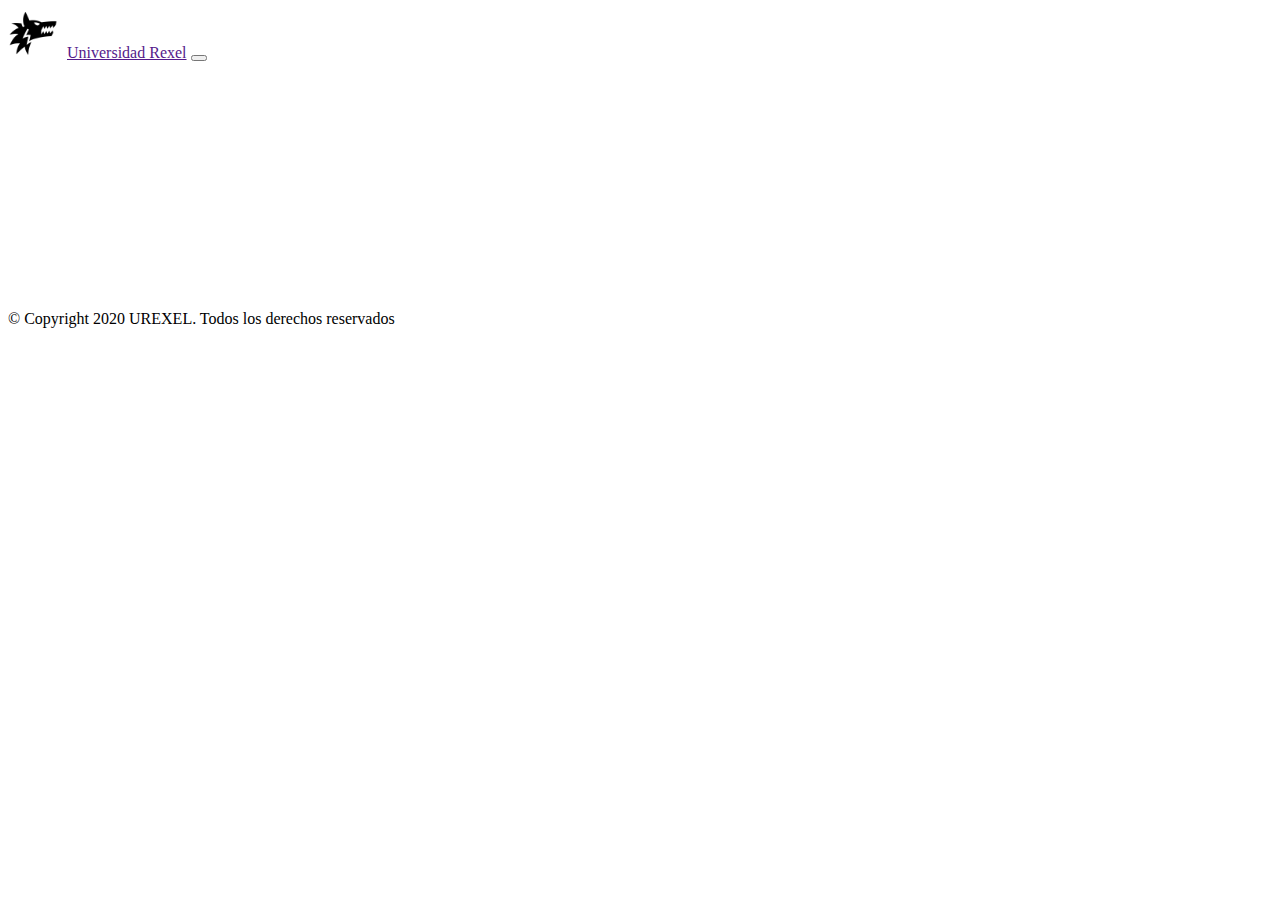
==== about.html @ 56ec2f02 "se hizo el login docentes" ====
<!DOCTYPE html>
<html lang="en">
<head>
    <meta charset="UTF-8">
    <meta name="viewport" content="width=device-width, initial-scale=1.0">
    <!--bootstrap-->

    <link rel="stylesheet" href="https://stackpath.bootstrapcdn.com/bootstrap/4.5.0/css/bootstrap.min.css" integrity="sha384-9aIt2nRpC12Uk9gS9baDl411NQApFmC26EwAOH8WgZl5MYYxFfc+NcPb1dKGj7Sk" crossorigin="anonymous">
    <!--css-->
    <link rel="stylesheet" href="static/css/index.css">
    <title>Inicio</title>
</head>

<div class="container">
    <div class="navbar navbar-expand-sm navbar-dark bg-primary fixed-top" id="navi">
        <div class="container">
            <a href="" class="navbar-left"><img src="static/img/logo_wolf.ico" alt="" style="max-width: 50px; padding-right: 5px;"></a>
            <a href="" class="navbar-brand">Universidad Rexel</a>
            <button type="button" class="navbar-toggler" data-toggle="collapse" data-target="#navbarCollapse"><span class="navbar-toggler-icon"></span></button>
            <div class="collapse navbar-collapse" id="navbarCollapse">
                <ul class="navbar-nav ml-auto"></ul>
                    <li class="nav-item"><a href="index.html" class="nav-link">Home</a></li>
                    <li class="nav-item"><a href="admision.html" class="nav-link">Admisión</a></li>
                    <li class="nav-item dropdown"><a href="#" class="nav-link dropdown-toggle" role="button" data-toggle="dropdown" aria-haspopup="true" aria-expanded="false">Facultades</a>
                        <div class="dropdown-menu dropdown-menu-right " aria-labelledby="navbarDropdown">
                            <a class="dropdown-item " href="#">Ingeniería</a>
                            <a class="dropdown-item " href="#">Humanidades</a>
                            <a class="dropdown-item " href="#">Administración y economía</a>
                            <a class="dropdown-item " href="#">Construcción y planificación civil</a>
                            <a class="dropdown-item " href="#">Ciencias naturales y matemática</a>
                          </div>
                    </li>
                    <li class="nav-item"><a href="pregrado.html" class="nav-link">Pregrado</a></li>
                    <li class="nav-item"><a href="postgrado.html" class="nav-link">Postgrado</a></li>
                    <li class="nav-item"><a href="login_alumnos.php" class="nav-link">Alumnos</a></li>
                    <li class="nav-item"><a href="docentes_login.php" class="nav-link">Docentes</a></li>
                    <li class="nav-item"><a href="about.html" class="nav-link">Acerca de</a></li>
                    <li class="nav-item"><a href="contacto.html" class="nav-link">Contacto</a></li>
            </div>
        </div>
    </div>
</div>
<body>
    
     
    
      
    <!-- JS, Popper.js, and jQuery -->
    <script src="https://code.jquery.com/jquery-3.5.1.slim.min.js" integrity="sha384-DfXdz2htPH0lsSSs5nCTpuj/zy4C+OGpamoFVy38MVBnE+IbbVYUew+OrCXaRkfj" crossorigin="anonymous"></script>
    <script src="https://cdn.jsdelivr.net/npm/popper.js@1.16.0/dist/umd/popper.min.js" integrity="sha384-Q6E9RHvbIyZFJoft+2mJbHaEWldlvI9IOYy5n3zV9zzTtmI3UksdQRVvoxMfooAo" crossorigin="anonymous"></script>
    <script src="https://stackpath.bootstrapcdn.com/bootstrap/4.5.0/js/bootstrap.min.js" integrity="sha384-OgVRvuATP1z7JjHLkuOU7Xw704+h835Lr+6QL9UvYjZE3Ipu6Tp75j7Bh/kR0JKI" crossorigin="anonymous"></script>
</body>
<br>
<br>
<footer class="bg-primary align-bottom">
    <div class="container">
        <div class="row">
            <div class="col-md-12 p-5">
                <!--footer bottom-->
                <p class="text-center">&copy; Copyright 2020 UREXEL. Todos los derechos reservados </p>
                <a href="https://www.github.com/dargor980/web_frontend_intranet"><img src="static/img/redes-sociales.svg" style="width: 30px;height: 30px; display: block;margin: auto;"></a>
            </div>
        </div>
    </div>
</footer>
</html>
---- static/css/index.css ----
li {
    list-style: none;
    
}
 li a{
     text-decoration: none;
     color: white;
 }

li:hover{
    color: white;
    background-color: skyblue;
}

main{
    padding-top: 5%;
}

#principal{
    background-color: gray;
    padding: 30px 30px 30px 30px;
}
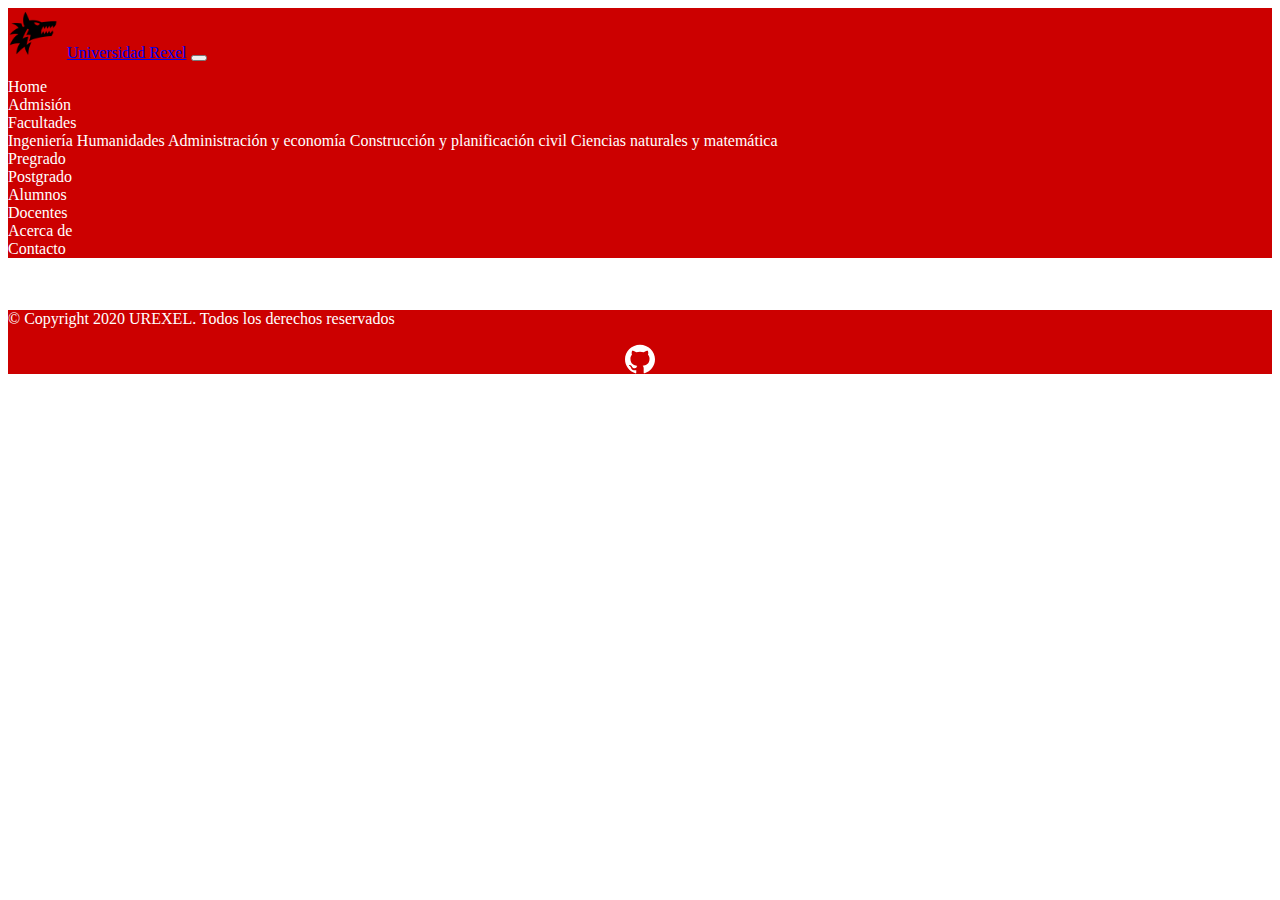
==== commit 3a598745: "cosas varias" ====
--- a/about.html
+++ b/about.html
@@ -12,10 +12,10 @@
 </head>
 
 <div class="container">
-    <div class="navbar navbar-expand-sm navbar-dark bg-primary fixed-top" id="navi">
+    <div class="navbar navbar-expand-sm navbar-dark bg-dangeri fixed-top" id="navi">
         <div class="container">
-            <a href="" class="navbar-left"><img src="static/img/logo_wolf.ico" alt="" style="max-width: 50px; padding-right: 5px;"></a>
-            <a href="" class="navbar-brand">Universidad Rexel</a>
+            <a href="index.html" class="navbar-left"><img src="static/img/logo_wolf.ico" alt="" style="max-width: 50px; padding-right: 5px;"></a>
+            <a href="index.html" class="navbar-brand">Universidad Rexel</a>
             <button type="button" class="navbar-toggler" data-toggle="collapse" data-target="#navbarCollapse"><span class="navbar-toggler-icon"></span></button>
             <div class="collapse navbar-collapse" id="navbarCollapse">
                 <ul class="navbar-nav ml-auto"></ul>
@@ -33,7 +33,7 @@
                     <li class="nav-item"><a href="pregrado.html" class="nav-link">Pregrado</a></li>
                     <li class="nav-item"><a href="postgrado.html" class="nav-link">Postgrado</a></li>
                     <li class="nav-item"><a href="login_alumnos.php" class="nav-link">Alumnos</a></li>
-                    <li class="nav-item"><a href="docentes_login.php" class="nav-link">Docentes</a></li>
+                    <li class="nav-item"><a href="docentes_login.php" class="nav-link" target="blank">Docentes</a></li>
                     <li class="nav-item"><a href="about.html" class="nav-link">Acerca de</a></li>
                     <li class="nav-item"><a href="contacto.html" class="nav-link">Contacto</a></li>
             </div>
@@ -52,7 +52,7 @@
 </body>
 <br>
 <br>
-<footer class="bg-primary align-bottom">
+<footer class="bg-dangeri align-bottom">
     <div class="container">
         <div class="row">
             <div class="col-md-12 p-5">
--- a/static/css/index.css
+++ b/static/css/index.css
@@ -8,9 +8,13 @@
      color: white;
  }
 
+ li a:hover{
+     color: white;
+ }
+
 li:hover{
     color: white;
-    background-color: skyblue;
+    background-color: #ff0000;
 }
 
 main{
@@ -18,6 +22,22 @@
 }
 
 #principal{
-    background-color: gray;
+    background-color: #7f0000;
     padding: 30px 30px 30px 30px;
 }
+
+.bg-dangeri{
+    background-color: #cc0000;
+}
+
+p{
+    color: white;
+}
+
+.news{
+    color: white;
+}
+
+.activity{
+    color: white;
+}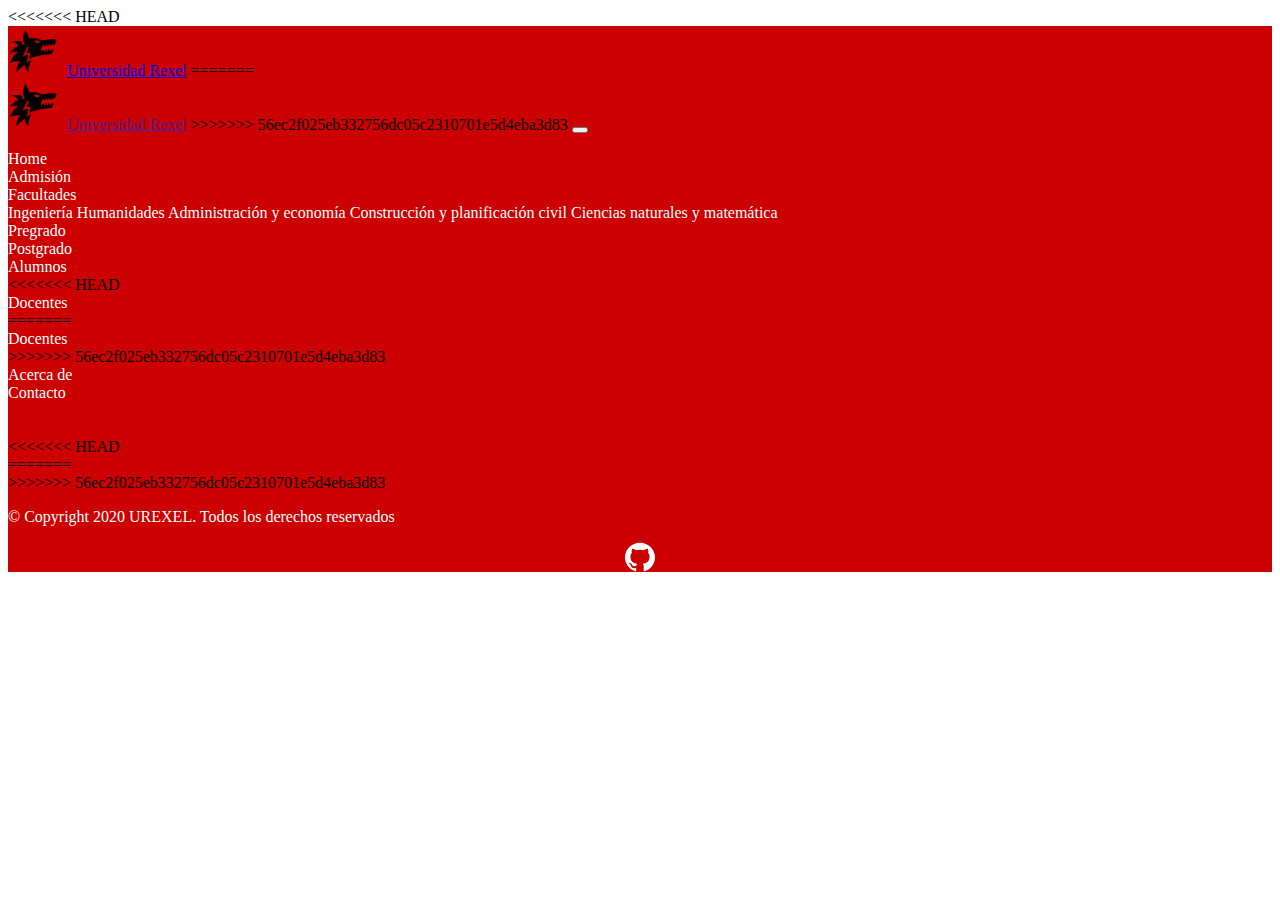
==== commit d7896496: "cosas varias" ====
--- a/about.html
+++ b/about.html
@@ -12,10 +12,17 @@
 </head>
 
 <div class="container">
+<<<<<<< HEAD
     <div class="navbar navbar-expand-sm navbar-dark bg-dangeri fixed-top" id="navi">
         <div class="container">
             <a href="index.html" class="navbar-left"><img src="static/img/logo_wolf.ico" alt="" style="max-width: 50px; padding-right: 5px;"></a>
             <a href="index.html" class="navbar-brand">Universidad Rexel</a>
+=======
+    <div class="navbar navbar-expand-sm navbar-dark bg-primary fixed-top" id="navi">
+        <div class="container">
+            <a href="" class="navbar-left"><img src="static/img/logo_wolf.ico" alt="" style="max-width: 50px; padding-right: 5px;"></a>
+            <a href="" class="navbar-brand">Universidad Rexel</a>
+>>>>>>> 56ec2f025eb332756dc05c2310701e5d4eba3d83
             <button type="button" class="navbar-toggler" data-toggle="collapse" data-target="#navbarCollapse"><span class="navbar-toggler-icon"></span></button>
             <div class="collapse navbar-collapse" id="navbarCollapse">
                 <ul class="navbar-nav ml-auto"></ul>
@@ -33,7 +40,11 @@
                     <li class="nav-item"><a href="pregrado.html" class="nav-link">Pregrado</a></li>
                     <li class="nav-item"><a href="postgrado.html" class="nav-link">Postgrado</a></li>
                     <li class="nav-item"><a href="login_alumnos.php" class="nav-link">Alumnos</a></li>
+<<<<<<< HEAD
                     <li class="nav-item"><a href="docentes_login.php" class="nav-link" target="blank">Docentes</a></li>
+=======
+                    <li class="nav-item"><a href="docentes_login.php" class="nav-link">Docentes</a></li>
+>>>>>>> 56ec2f025eb332756dc05c2310701e5d4eba3d83
                     <li class="nav-item"><a href="about.html" class="nav-link">Acerca de</a></li>
                     <li class="nav-item"><a href="contacto.html" class="nav-link">Contacto</a></li>
             </div>
@@ -52,7 +63,11 @@
 </body>
 <br>
 <br>
+<<<<<<< HEAD
 <footer class="bg-dangeri align-bottom">
+=======
+<footer class="bg-primary align-bottom">
+>>>>>>> 56ec2f025eb332756dc05c2310701e5d4eba3d83
     <div class="container">
         <div class="row">
             <div class="col-md-12 p-5">
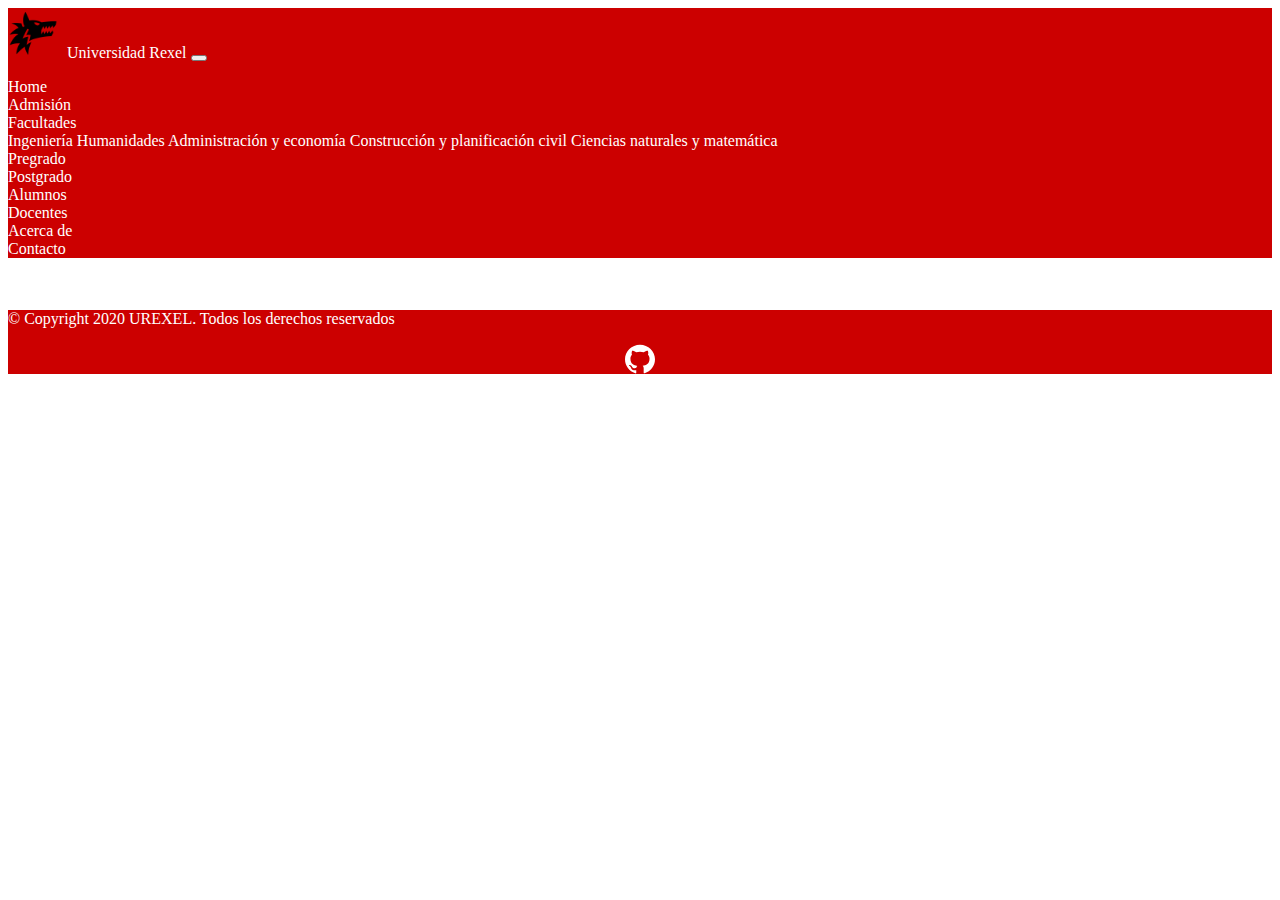
==== commit 02225a46: "se mejoró index.html" ====
--- a/about.html
+++ b/about.html
@@ -12,17 +12,10 @@
 </head>
 
 <div class="container">
-<<<<<<< HEAD
     <div class="navbar navbar-expand-sm navbar-dark bg-dangeri fixed-top" id="navi">
         <div class="container">
             <a href="index.html" class="navbar-left"><img src="static/img/logo_wolf.ico" alt="" style="max-width: 50px; padding-right: 5px;"></a>
             <a href="index.html" class="navbar-brand">Universidad Rexel</a>
-=======
-    <div class="navbar navbar-expand-sm navbar-dark bg-primary fixed-top" id="navi">
-        <div class="container">
-            <a href="" class="navbar-left"><img src="static/img/logo_wolf.ico" alt="" style="max-width: 50px; padding-right: 5px;"></a>
-            <a href="" class="navbar-brand">Universidad Rexel</a>
->>>>>>> 56ec2f025eb332756dc05c2310701e5d4eba3d83
             <button type="button" class="navbar-toggler" data-toggle="collapse" data-target="#navbarCollapse"><span class="navbar-toggler-icon"></span></button>
             <div class="collapse navbar-collapse" id="navbarCollapse">
                 <ul class="navbar-nav ml-auto"></ul>
@@ -40,11 +33,7 @@
                     <li class="nav-item"><a href="pregrado.html" class="nav-link">Pregrado</a></li>
                     <li class="nav-item"><a href="postgrado.html" class="nav-link">Postgrado</a></li>
                     <li class="nav-item"><a href="login_alumnos.php" class="nav-link">Alumnos</a></li>
-<<<<<<< HEAD
                     <li class="nav-item"><a href="docentes_login.php" class="nav-link" target="blank">Docentes</a></li>
-=======
-                    <li class="nav-item"><a href="docentes_login.php" class="nav-link">Docentes</a></li>
->>>>>>> 56ec2f025eb332756dc05c2310701e5d4eba3d83
                     <li class="nav-item"><a href="about.html" class="nav-link">Acerca de</a></li>
                     <li class="nav-item"><a href="contacto.html" class="nav-link">Contacto</a></li>
             </div>
@@ -63,11 +52,7 @@
 </body>
 <br>
 <br>
-<<<<<<< HEAD
 <footer class="bg-dangeri align-bottom">
-=======
-<footer class="bg-primary align-bottom">
->>>>>>> 56ec2f025eb332756dc05c2310701e5d4eba3d83
     <div class="container">
         <div class="row">
             <div class="col-md-12 p-5">
--- a/static/css/index.css
+++ b/static/css/index.css
@@ -1,4 +1,47 @@
 
+.col-xs-15,
+.col-sm-15,
+.col-md-15,
+.col-lg-15{
+    position: relative;
+    min-height: 1px;
+}
+
+.col-xs-15{
+    width: 20%;
+    float: left;
+}
+
+@media (min-width: 768px)
+{
+    .col-sm-15
+    {
+        width: 20%;
+        float: left;
+    }
+}
+
+@media (min-width: 992px)
+{
+    .col-md-15
+    {
+        width: 20%;
+        float: left;
+    }
+}
+
+@media (min-width: 1200px)
+{
+    .col-lg-15
+    {
+        width: 20%;
+        float: left;
+    }
+}
+
+.col-xs-12{
+    padding-bottom: 20px;
+}
 li {
     list-style: none;
     
@@ -33,6 +76,9 @@
 p{
     color: white;
 }
+p.card-text{
+    color: black;
+}
 
 .news{
     color: white;
@@ -40,4 +86,40 @@
 
 .activity{
     color: white;
+}
+
+.investigacion{
+    padding-top: 20px;
+    background-color: gray;
+}
+
+.descubre-rexel{
+    padding-top: 20px;
+    padding-bottom: 20px;
+}
+
+.elements-investigacion{
+    padding-top: 20px;
+}
+
+.pad-inv{
+    padding-right: 20px;
+}
+
+.discover{
+    padding-bottom: 20px;
+}
+
+.card{
+    background-color: transparent;
+    border: none;
+}
+
+ a{
+    text-decoration: none;
+    color: white;
+}
+
+a:hover{
+    color: white;
 }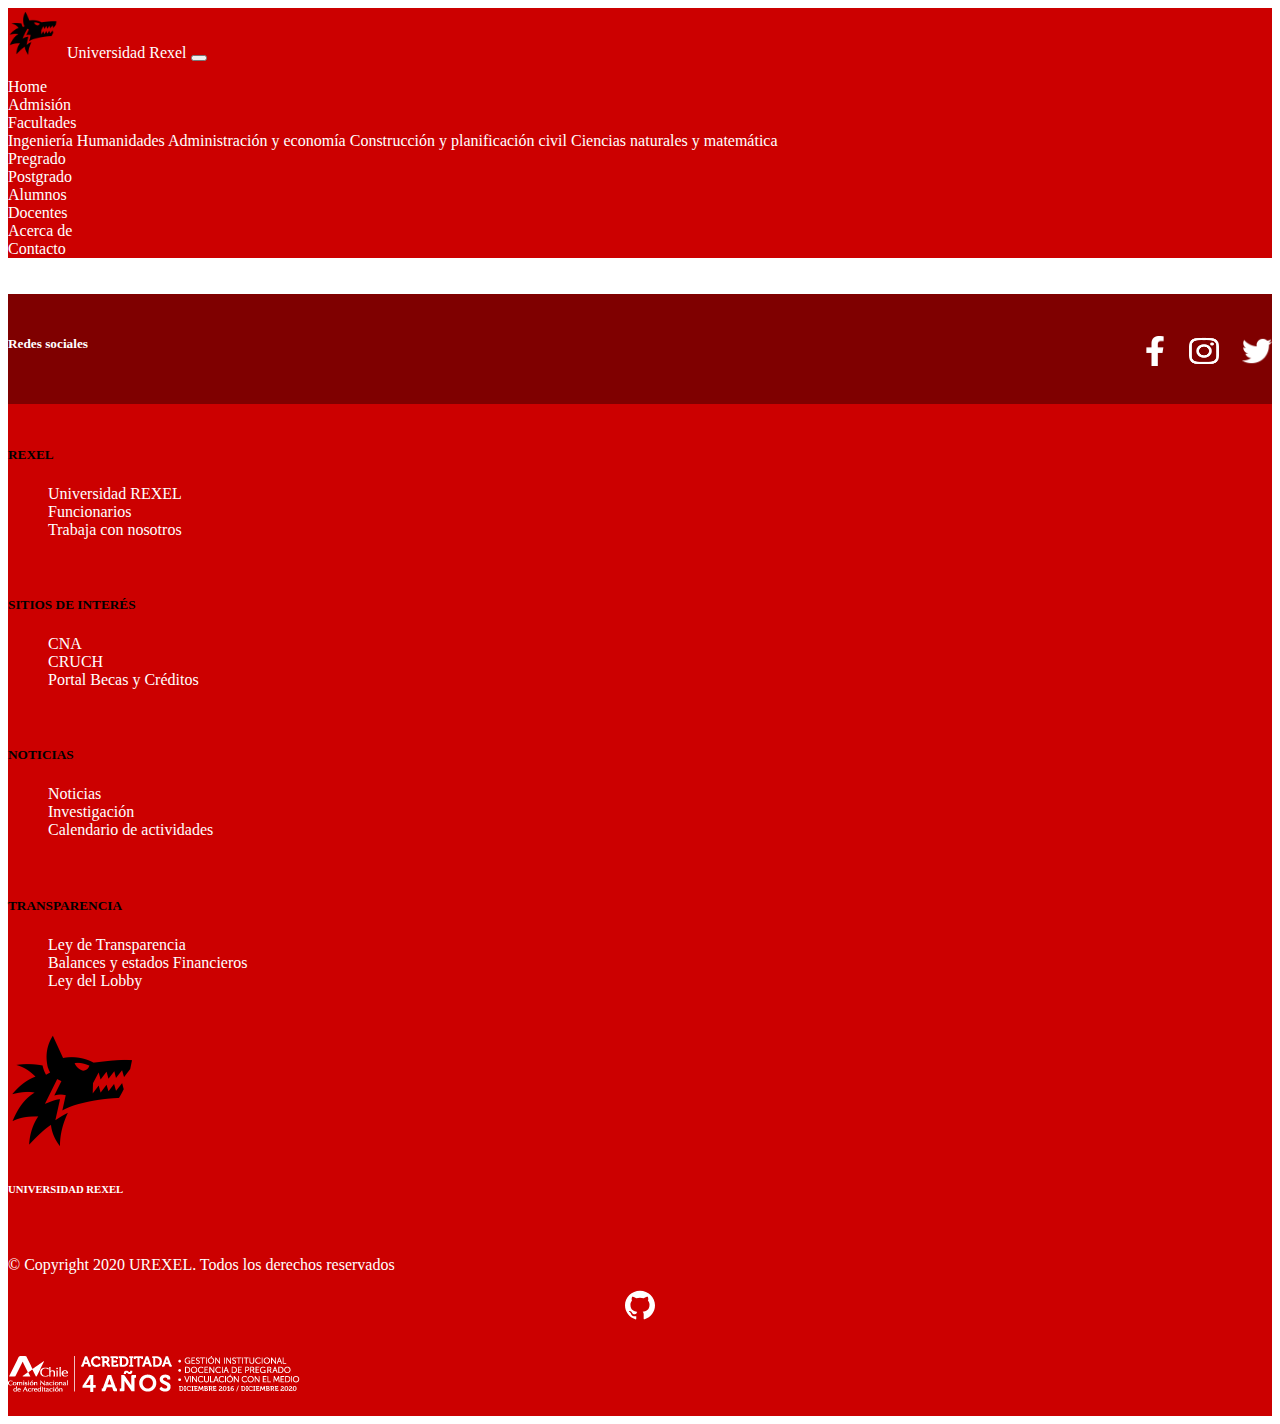
==== commit d74c2438: "Completada consulta secciones en docentes" ====
--- a/about.html
+++ b/about.html
@@ -52,13 +52,91 @@
 </body>
 <br>
 <br>
-<footer class="bg-dangeri align-bottom">
+
+
+<!--footer-->
+<footer class="bg-dangeri align-bottom page-footer font-small">
+    <div class="container-fluid text-center text-md-left social-networks">
+        <h5>Redes sociales
+            <div class="container social-network">
+            
+                <span class="social-net col-xs-12"><a href=""><img src="static/img/facebook-f-brands.png" alt="" style="width: 20px;height: 30px;" class="icon"></a></span>
+                <span class="social-net col-xs-12"><a href=""><img src="static/img/instagram-brands.png" alt="" style="width: 30px;height: 30px;" class="icon"></a></span>
+                <span class="social-net col-xs-12"><a href=""><img src="static/img/twitter-brands.png" alt="" style="width: 30px;height: 30px;" class="icon"></a></span>
+                
+            </div>   
+        </h5>    
+    </div>
+    <div class="container-fluid text-center text-md-left">
+            <div class="row footer-info">
+                <div class="col-xs-12 col-md-3">
+                    <div class="container border-left border-white">
+                        <h5 class="mb-2 justify-content-center">REXEL</h5>
+                        <ul class="lista-info">
+                            <li class="lista-info-links"> <a href="index.html">Universidad REXEL</a></li>
+                            <li class="lista-info-links"><a href="">Funcionarios</a></li>
+                            <li class="lista-info-links"><a href="">Trabaja con nosotros</a></li>
+                        </ul>
+                    </div>
+                    
+
+                </div>
+                <div class="col-xs-12 col-md-3">
+                    <div class="container border-left border-white">
+                        <h5 class="mb-2 justify-content-center">SITIOS DE INTERÉS</h5>
+                        <ul class="lista-info">
+                            <li class="lista-info-links"> <a href="https://www.cnachile.cl/Paginas/Inicio.aspx">CNA</a></li>
+                            <li class="lista-info-links"><a href="">CRUCH</a></li>
+                            <li class="lista-info-links"><a href="">Portal Becas y Créditos</a></li>
+                        </ul>
+                    </div>
+
+                </div>
+                <div class="col-xs-12 col-md-3">
+                    <div class="container border-left border-white">
+                        <h5 class="mb-2 justify-content-center">NOTICIAS</h5>
+                        <ul class="lista-info">
+                            <li class="lista-info-links"> <a href="#principal">Noticias</a></li>
+                            <li class="lista-info-links"><a href="#investigacion"id="investigacion">Investigación</a></li>
+                            <li class="lista-info-links"><a href="">Calendario de actividades</a></li>
+                        </ul>
+                    </div>
+                    
+
+                </div>
+                <div class="col-xs-12 col-md-3">
+                    <div class="container border-left border-white">
+                        <h5 class="mb-2 justify-content-center">TRANSPARENCIA</h5>
+                        <ul class="lista-info">
+                            <li class="lista-info-links"> <a href="">Ley de Transparencia</a></li>
+                            <li class="lista-info-links"><a href="">Balances y estados Financieros</a></li>
+                            <li class="lista-info-links"><a href="">Ley del Lobby</a></li>
+                        </ul>
+                    </div>
+
+                </div>
+            </div>
+    </div>
     <div class="container">
         <div class="row">
-            <div class="col-md-12 p-5">
+            <div class="col-xs-12 col-md-4">           
+                <img src="static/img/logo_wolf.ico" alt="">
+                <br>
+                <h6 class="float-md-left" style="color: white;">UNIVERSIDAD REXEL</h6>         
+            </div>
+            <div class="col-md-4 p-5">
                 <!--footer bottom-->
                 <p class="text-center">&copy; Copyright 2020 UREXEL. Todos los derechos reservados </p>
-                <a href="https://www.github.com/dargor980/web_frontend_intranet"><img src="static/img/redes-sociales.svg" style="width: 30px;height: 30px; display: block;margin: auto;"></a>
+                <a href="https://www.github.com/dargor980"><img src="static/img/redes-sociales.svg" style="width: 30px;height: 30px; display: block;margin: auto;"></a>
+                
+            </div>
+            <div class="col-xs-12 col-md-4">
+                <div class="container align-middle">
+                    <br>
+                    <br>
+                    <img src="static/img/ico_cna.png" alt="" class="">
+                </div>
+                
             </div>
         </div>
     </div>
--- a/static/css/index.css
+++ b/static/css/index.css
@@ -46,6 +46,8 @@
     list-style: none;
     
 }
+
+
  li a{
      text-decoration: none;
      color: white;
@@ -81,6 +83,13 @@
 }
 
 .news{
+    color: white;
+}
+
+#news{
+    color: white;
+}
+#news p{
     color: white;
 }
 
@@ -122,4 +131,64 @@
 
 a:hover{
     color: white;
-}+}
+
+.buscas{
+    padding-top: 20px;
+    background-color: #DADADA;
+}
+
+.icon-u{
+}
+
+.search{
+    background-color: white;
+    border-radius: 50%;
+    
+}
+
+.columna{
+    padding-top: 40px;
+    
+}
+
+.footer-info{
+    padding-top: 20px;
+}
+
+.lista-info-links:hover{
+    background-color: #cc0000;
+    text-decoration: none;
+}
+
+.lista-info-links a:hover{
+    text-decoration: none;
+}
+
+.social-networks
+{
+    color: white;
+    background-color: #7f0000;
+    padding-top: 20px;
+    padding-bottom: 30px;
+}
+.social-network 
+{
+    float: right;
+    
+}
+
+.social-net{
+    padding-left: 20px;
+    padding-bottom: 20px;
+}
+
+.icon:hover{
+    background-color: #B20000;
+}
+
+.acreditacion
+{
+    float: right;
+}
+
